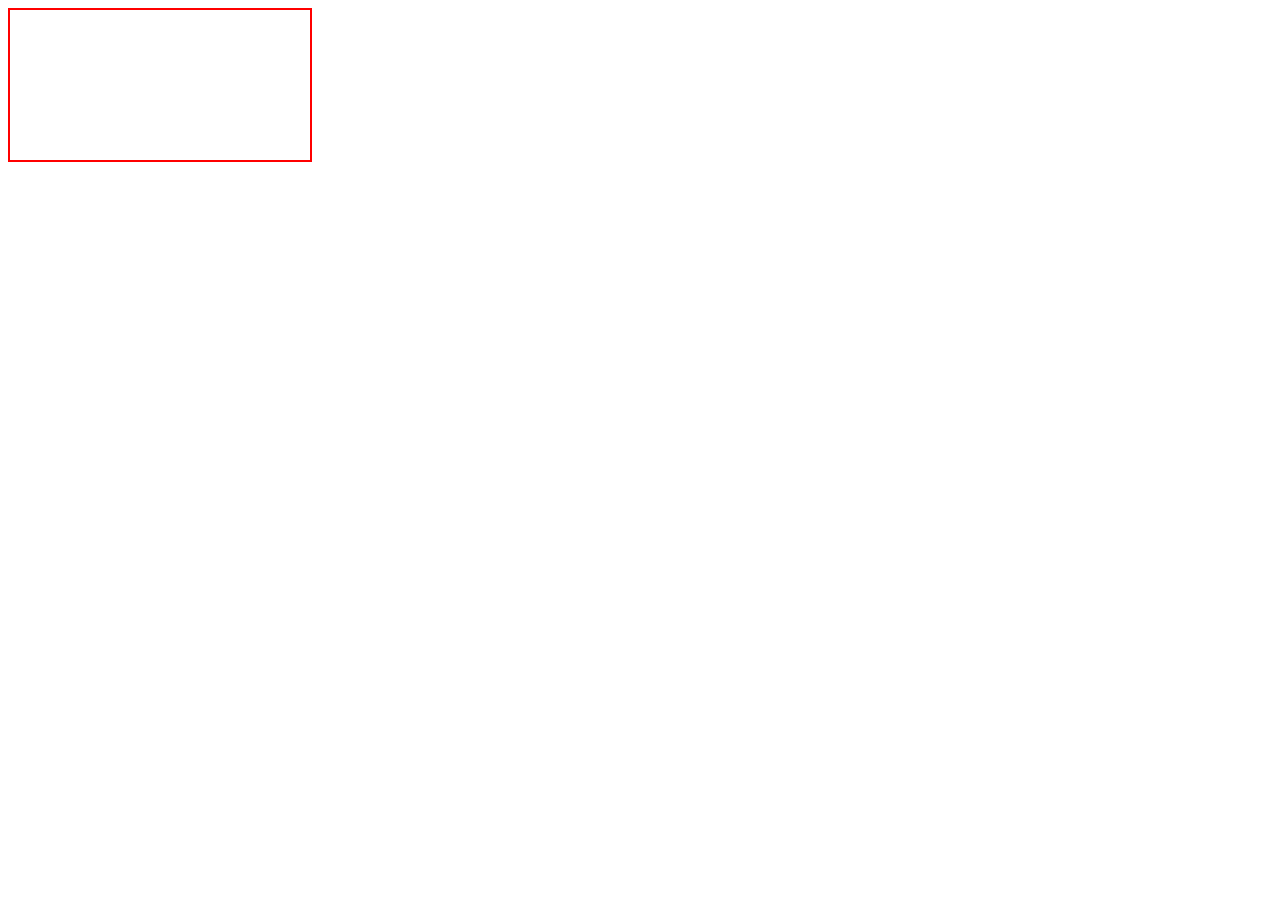
==== apiface.html @ 43fe0264 "Primeros avances" ====
<!DOCTYPE html>
<html lang="en">
<head>
    <meta charset="UTF-8">
    <meta name="viewport" content="width=device-width, initial-scale=1.0">
    <title>Reconocimiento Facial</title>
    <link rel="stylesheet" href="style.css">
    <script src="face-api.js-master/dist/face-api.min.js"></script>
    
</head>
<body>
    <div>
        <video id="video" autoplay muted playsinline></video>
        <canvas id="canvas"></canvas>
    </div>
    <script src="js/magia.js"></script>
</body>
</html>
---- style.css ----
#video{
    position: absolute;
    z-index: 1;
}
#canvas{
    position: relative;
    z-index: 2;
    border: 2px solid red;
}
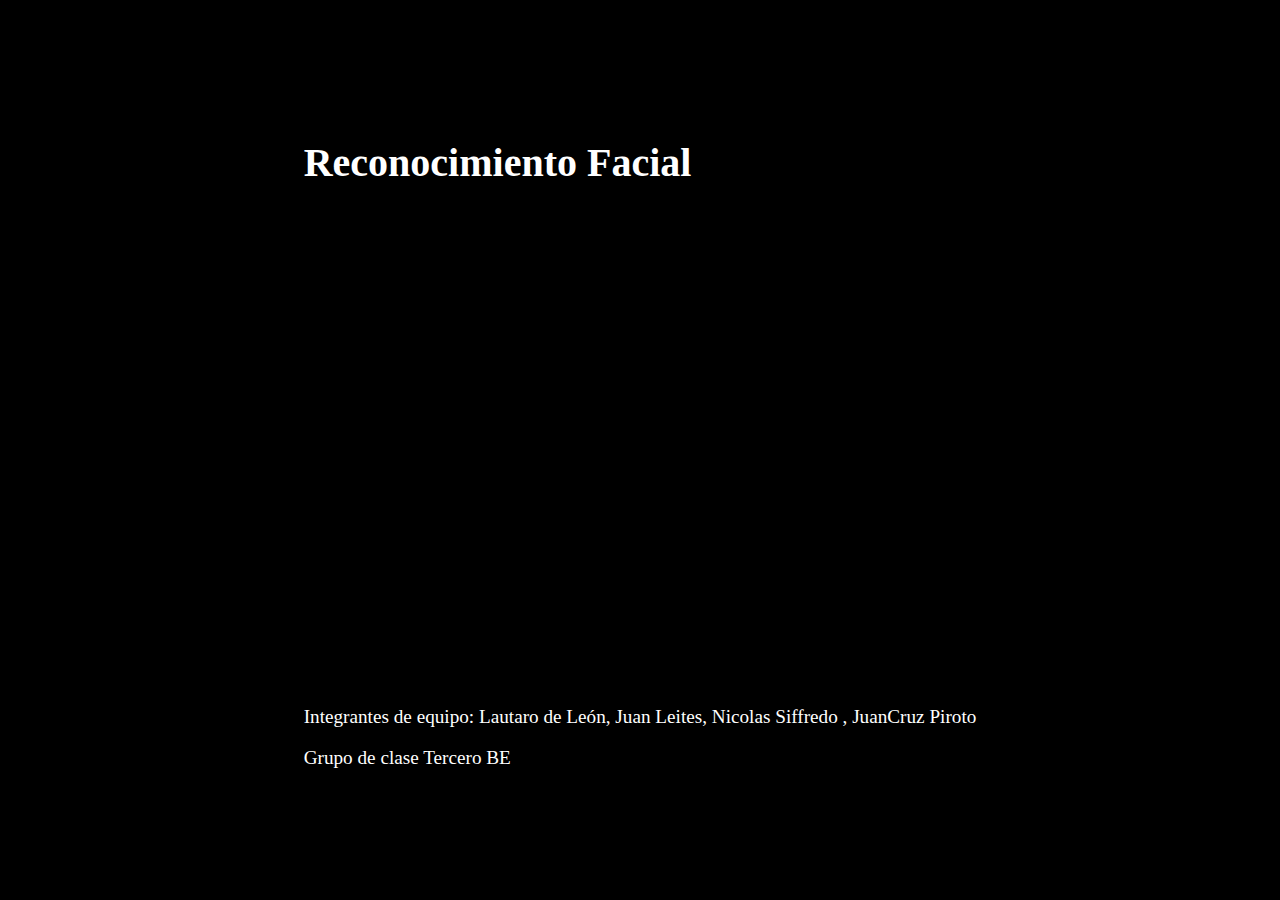
==== commit 659b9051: "cambios al css" ====
--- a/apiface.html
+++ b/apiface.html
@@ -1,18 +1,26 @@
+
 <!DOCTYPE html>
-<html lang="en">
+<html lang="es">
 <head>
     <meta charset="UTF-8">
     <meta name="viewport" content="width=device-width, initial-scale=1.0">
     <title>Reconocimiento Facial</title>
     <link rel="stylesheet" href="style.css">
     <script src="face-api.js-master/dist/face-api.min.js"></script>
-    
 </head>
 <body>
-    <div>
-        <video id="video" autoplay muted playsinline></video>
-        <canvas id="canvas"></canvas>
+    <div class="container">
+        <h1>Reconocimiento Facial</h1>
+        <div class="video-container">
+            <video id="video" autoplay muted playsinline></video>
+            <canvas id="canvas"></canvas>
+        </div>
+        <div class="footer">
+            <p>Integrantes de equipo: Lautaro de León, Juan Leites, Nicolas Siffredo , JuanCruz Piroto
+                <br>
+            </p> Grupo de clase Tercero BE</p>
+        </div>
     </div>
     <script src="js/magia.js"></script>
 </body>
-</html>+</html>
--- a/style.css
+++ b/style.css
@@ -1,9 +1,70 @@
-#video{
+body {
+    background-color: black;
+    color: white;
+    display: flex;
+    flex-direction: column;
+    align-items: center;
+    justify-content: center;
+    height: 100vh;
+    margin: 0;
+}
+
+h1 {
+    display: center;
+    margin-bottom: 20px;
+    font-size: 2.5em;
+    align-items: center;
+    justify-content: center;
+}
+
+.video-container {
+    position: relative;
+    display: flex;
+    align-items: center;
+    justify-content: center;
+}
+
+#video {
     position: absolute;
     z-index: 1;
+    width: 640px; /* Ajusten el ancho según sea necesario */
+    height: 480px; /* la altura  */
+    border-radius: 10px; /* Bordes redondeados */
 }
-#canvas{
+
+#canvas {
     position: relative;
     z-index: 2;
-    border: 2px solid red;
-}+    width: 640px; /* Debe coincidir con el tamaño de video */
+    height: 480px; /* Debe coincidir con el tamaño de video */
+    border-radius: 10px; /* Bordes redondeados */
+    animation: rgb-effect 2s infinite alternate; /* Efecto RGB */
+}
+p{
+display:center;
+    align-items: center;
+    justify-content: center;
+}
+.footer {
+    margin-top: 20px;
+    font-size: 1.2em;
+}
+
+/* Efecto RGB en el borde */
+@keyframes rgb-effect {
+    0% {
+        border: 2px solid red;
+    }
+    25% {
+        border: 2px solid green;
+    }
+    50% {
+        border: 2px solid blue;
+    }
+    75% {
+        border: 2px solid yellow;
+    }
+    100% {
+        border: 2px solid purple;
+    }
+}
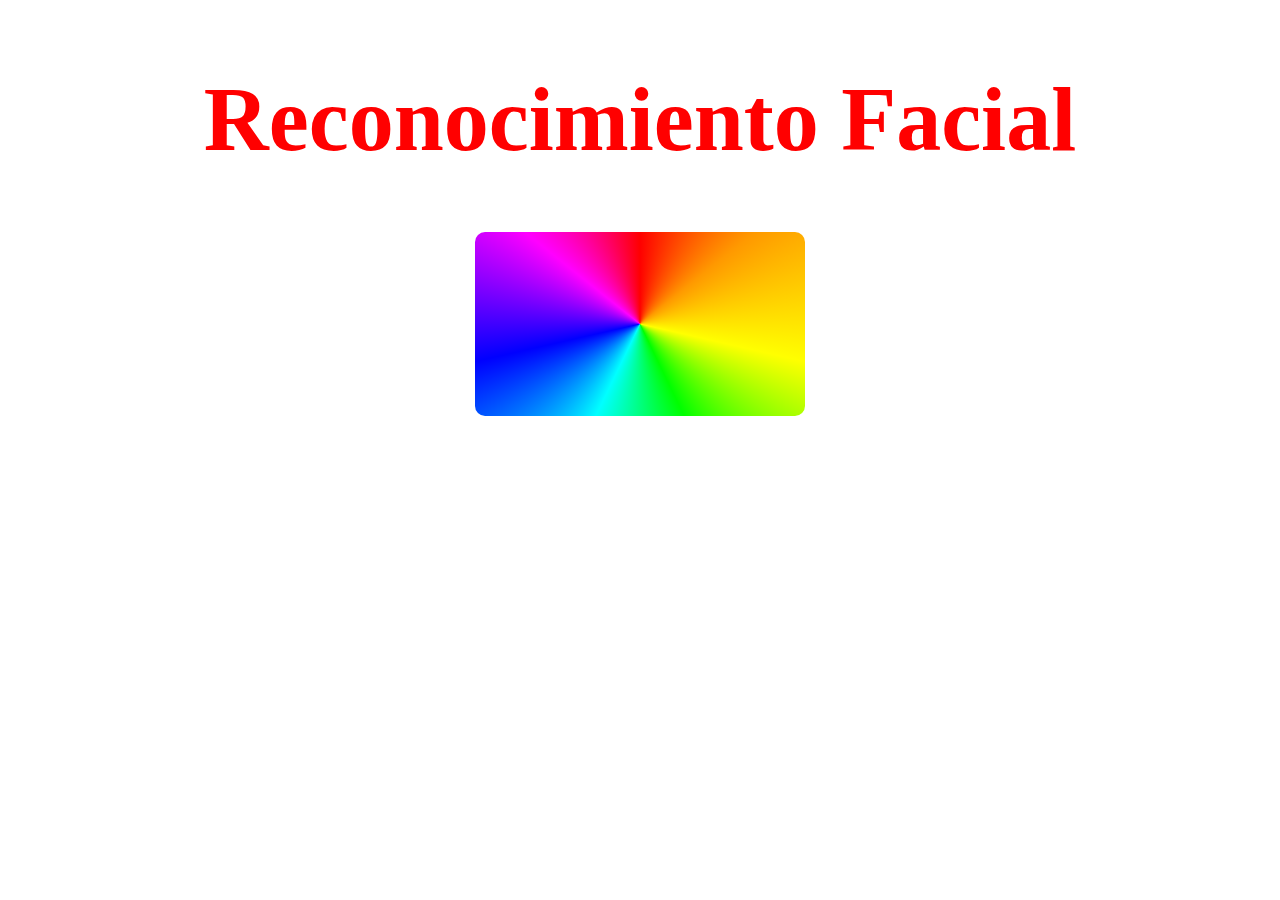
==== commit 80ed4694: "primeros pasos" ====
--- a/apiface.html
+++ b/apiface.html
@@ -1,26 +1,19 @@
-
 <!DOCTYPE html>
-<html lang="es">
+<html lang="en">
 <head>
     <meta charset="UTF-8">
     <meta name="viewport" content="width=device-width, initial-scale=1.0">
     <title>Reconocimiento Facial</title>
     <link rel="stylesheet" href="style.css">
     <script src="face-api.js-master/dist/face-api.min.js"></script>
+    
 </head>
 <body>
-    <div class="container">
-        <h1>Reconocimiento Facial</h1>
-        <div class="video-container">
-            <video id="video" autoplay muted playsinline></video>
-            <canvas id="canvas"></canvas>
-        </div>
-        <div class="footer">
-            <p>Integrantes de equipo: Lautaro de León, Juan Leites, Nicolas Siffredo , JuanCruz Piroto
-                <br>
-            </p> Grupo de clase Tercero BE</p>
-        </div>
+    <h1>Reconocimiento Facial</h1>
+    <div class="contenedordecamara">
+        <video style="display: none;" id="video" autoplay muted playsinline></video>
+        <canvas id="canvas"></canvas>
     </div>
     <script src="js/magia.js"></script>
 </body>
-</html>
+</html>--- a/style.css
+++ b/style.css
@@ -1,70 +1,43 @@
-body {
-    background-color: black;
-    color: white;
+#video{
+    position: absolute;
+    z-index: 1;
+}
+#canvas{
+    position: relative;
+    z-index: 2;
+}
+h1{
+    color:red;
+    font-size: 90px;
+}
+.contenedordecamara{
+    background: conic-gradient(
+        from 0deg,
+        #ff0000,
+        #ff9900,
+        #ffff00,
+        #00ff00,
+        #00ffff,
+        #0000ff,
+        #ff00ff,
+        #ff0000
+    );
+    animation: spin 5s linear infinite;
+padding: 15px;
+border-radius: 10px;
+
+}
+body{
     display: flex;
     flex-direction: column;
     align-items: center;
-    justify-content: center;
-    height: 100vh;
-    margin: 0;
 }
 
-h1 {
-    display: center;
-    margin-bottom: 20px;
-    font-size: 2.5em;
-    align-items: center;
-    justify-content: center;
-}
-
-.video-container {
-    position: relative;
-    display: flex;
-    align-items: center;
-    justify-content: center;
-}
-
-#video {
-    position: absolute;
-    z-index: 1;
-    width: 640px; /* Ajusten el ancho según sea necesario */
-    height: 480px; /* la altura  */
-    border-radius: 10px; /* Bordes redondeados */
-}
-
-#canvas {
-    position: relative;
-    z-index: 2;
-    width: 640px; /* Debe coincidir con el tamaño de video */
-    height: 480px; /* Debe coincidir con el tamaño de video */
-    border-radius: 10px; /* Bordes redondeados */
-    animation: rgb-effect 2s infinite alternate; /* Efecto RGB */
-}
-p{
-display:center;
-    align-items: center;
-    justify-content: center;
-}
-.footer {
-    margin-top: 20px;
-    font-size: 1.2em;
-}
-
-/* Efecto RGB en el borde */
-@keyframes rgb-effect {
-    0% {
-        border: 2px solid red;
+@keyframes spin {
+    from {
+        transform: rotate(0deg);
     }
-    25% {
-        border: 2px solid green;
-    }
-    50% {
-        border: 2px solid blue;
-    }
-    75% {
-        border: 2px solid yellow;
-    }
-    100% {
-        border: 2px solid purple;
+    to {
+        transform: rotate(360deg);
     }
 }
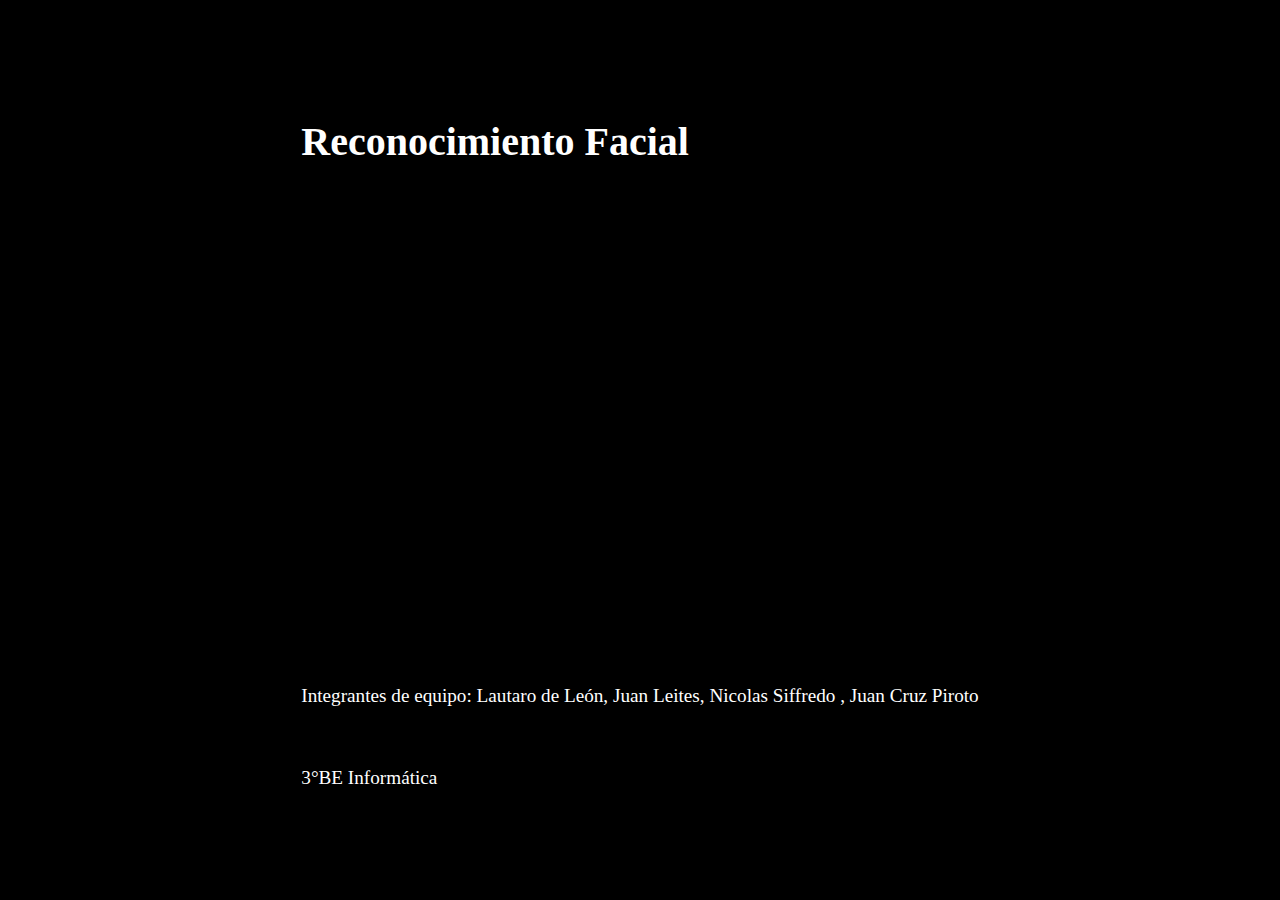
==== commit fdaea87c: "Merge branch 'main' of https://github.com/LauDL123/Reconocimiento_Facial" ====
--- a/apiface.html
+++ b/apiface.html
@@ -1,19 +1,26 @@
+
 <!DOCTYPE html>
-<html lang="en">
+<html lang="es">
 <head>
     <meta charset="UTF-8">
     <meta name="viewport" content="width=device-width, initial-scale=1.0">
     <title>Reconocimiento Facial</title>
     <link rel="stylesheet" href="style.css">
     <script src="face-api.js-master/dist/face-api.min.js"></script>
-    
 </head>
 <body>
-    <h1>Reconocimiento Facial</h1>
-    <div class="contenedordecamara">
-        <video style="display: none;" id="video" autoplay muted playsinline></video>
-        <canvas id="canvas"></canvas>
+    <div class="container">
+        <h1>Reconocimiento Facial</h1>
+        <div class="video-container">
+            <video style="display: none;"  id="video" autoplay muted playsinline></video>
+            <canvas id="canvas"></canvas>
+        </div>
+        <div class="footer">
+            <p>Integrantes de equipo: Lautaro de León, Juan Leites, Nicolas Siffredo , Juan Cruz Piroto </p>
+                <br>
+            <p>3°BE Informática</p>
+        </div>
     </div>
     <script src="js/magia.js"></script>
 </body>
-</html>+</html>
--- a/style.css
+++ b/style.css
@@ -1,43 +1,70 @@
-#video{
-    position: absolute;
-    z-index: 1;
-}
-#canvas{
-    position: relative;
-    z-index: 2;
-}
-h1{
-    color:red;
-    font-size: 90px;
-}
-.contenedordecamara{
-    background: conic-gradient(
-        from 0deg,
-        #ff0000,
-        #ff9900,
-        #ffff00,
-        #00ff00,
-        #00ffff,
-        #0000ff,
-        #ff00ff,
-        #ff0000
-    );
-    animation: spin 5s linear infinite;
-padding: 15px;
-border-radius: 10px;
-
-}
-body{
+body {
+    background-color: black;
+    color: white;
     display: flex;
     flex-direction: column;
     align-items: center;
+    justify-content: center;
+    height: 100vh;
+    margin: 0;
 }
 
-@keyframes spin {
-    from {
-        transform: rotate(0deg);
+h1 {
+    display: center;
+    margin-bottom: 20px;
+    font-size: 2.5em;
+    align-items: center;
+    justify-content: center;
+}
+
+.video-container {
+    position: relative;
+    display: flex;
+    align-items: center;
+    justify-content: center;
+}
+
+#video {
+    position: absolute;
+    z-index: 1;
+    width: 640px; /* Ajusten el ancho según sea necesario */
+    height: 480px; /* la altura  */
+    border-radius: 10px; /* Bordes redondeados */
+}
+
+#canvas {
+    position: relative;
+    z-index: 2;
+    width: 640px; /* Debe coincidir con el tamaño de video */
+    height: 480px; /* Debe coincidir con el tamaño de video */
+    border-radius: 10px; /* Bordes redondeados */
+    animation: rgb-effect 2s infinite alternate; /* Efecto RGB */
+}
+p{
+display:center;
+    align-items: center;
+    justify-content: center;
+}
+.footer {
+    margin-top: 20px;
+    font-size: 1.2em;
+}
+
+/* Efecto RGB en el borde */
+@keyframes rgb-effect {
+    0% {
+        border: 2px solid red;
     }
-    to {
-        transform: rotate(360deg);
+    25% {
+        border: 2px solid green;
+    }
+    50% {
+        border: 2px solid blue;
+    }
+    75% {
+        border: 2px solid yellow;
+    }
+    100% {
+        border: 2px solid purple;
     }
 }
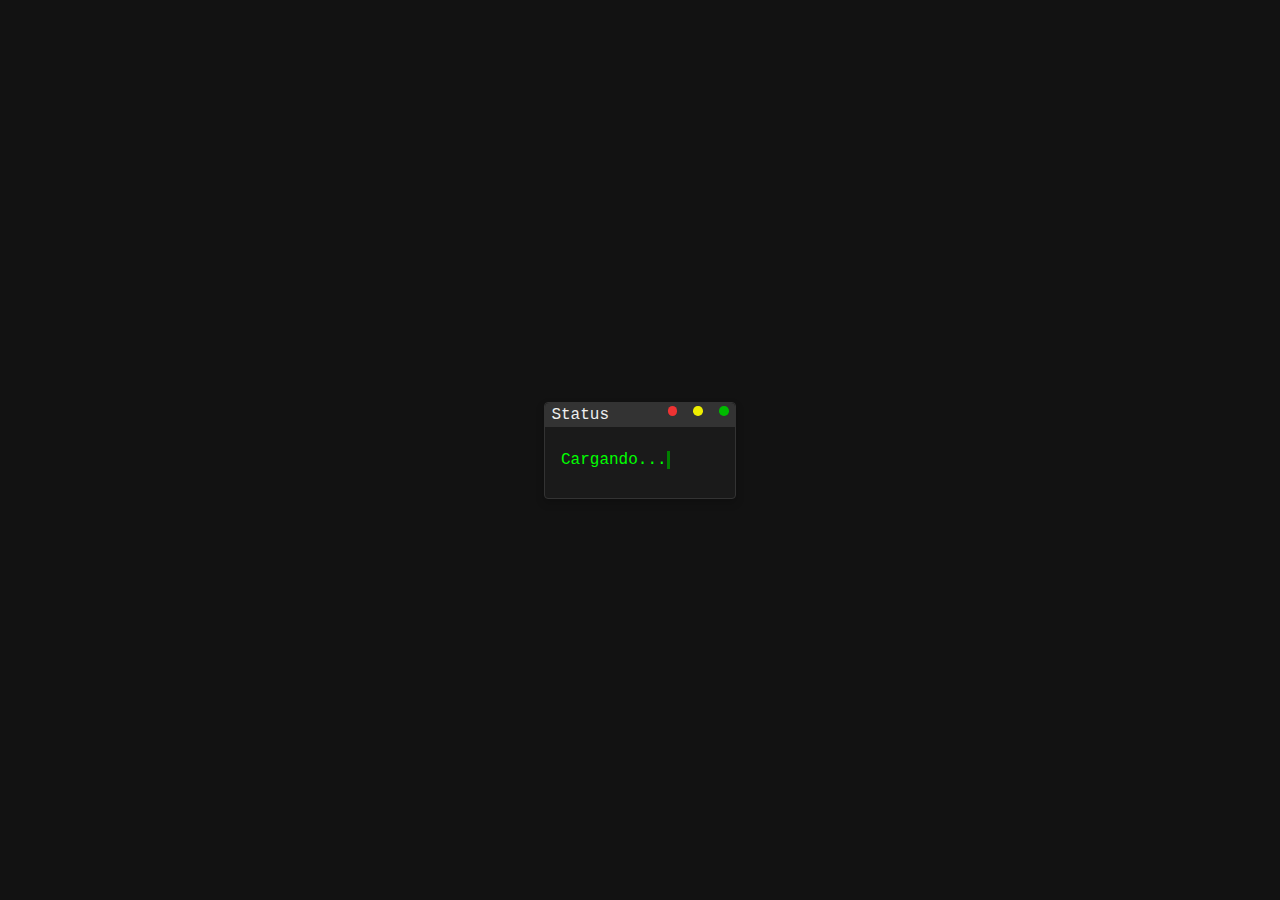
==== commit 2a305828: "Prebas" ====
--- a/apiface.html
+++ b/apiface.html
@@ -1,26 +1,41 @@
-
 <!DOCTYPE html>
 <html lang="es">
+
 <head>
     <meta charset="UTF-8">
     <meta name="viewport" content="width=device-width, initial-scale=1.0">
     <title>Reconocimiento Facial</title>
     <link rel="stylesheet" href="style.css">
-    <script src="face-api.js-master/dist/face-api.min.js"></script>
 </head>
+
 <body>
-    <div class="container">
+    <div class="terminal-loader">
+        <div class="terminal-header">
+            <div class="terminal-title">Status</div>
+            <div class="terminal-controls">
+                <div class="control close"></div>
+                <div class="control minimize"></div>
+                <div class="control maximize"></div>
+            </div>
+        </div>
+        <div class="text">Cargando...</div>
+    </div>
+
+    <div class="contenedor"  style="display: none;">
         <h1>Reconocimiento Facial</h1>
-        <div class="video-container">
-            <video style="display: none;"  id="video" autoplay muted playsinline></video>
-            <canvas id="canvas"></canvas>
+        <div class="contenedodevideo">
+            <div class="bordedegradiente">
+                <video  id="video" autoplay muted playsinline></video>
+                <canvas id="canvas"></canvas>
+            </div>
         </div>
         <div class="footer">
-            <p>Integrantes de equipo: Lautaro de León, Juan Leites, Nicolas Siffredo , Juan Cruz Piroto </p>
-                <br>
+            <p>Integrantes de equipo: Lautaro de León, Juan Leites, Nicolas Siffredo, Juan Cruz Piroto</p>
+            <br>
             <p>3°BE Informática</p>
         </div>
     </div>
     <script src="js/magia.js"></script>
 </body>
-</html>
+
+</html>--- a/style.css
+++ b/style.css
@@ -1,70 +1,466 @@
 body {
-    background-color: black;
-    color: white;
     display: flex;
-    flex-direction: column;
+    justify-content: center;
     align-items: center;
-    justify-content: center;
-    height: 100vh;
+    min-height: 100vh;
     margin: 0;
+    background-color: #121212;
+    color: #fff;
+    font-family: Arial, sans-serif;
+}
+
+@font-face {
+    font-family: 'fuente';
+    src: url('fuente.ttf') format('truetype');
 }
 
 h1 {
-    display: center;
+    font-size: 5em;
     margin-bottom: 20px;
-    font-size: 2.5em;
-    align-items: center;
-    justify-content: center;
-}
-
-.video-container {
+    font-family: 'fuente';
+}
+
+.contenedor {
+    text-align: center;
+    padding: 20px;
+}
+
+.contenedodevideo {
     position: relative;
     display: flex;
     align-items: center;
     justify-content: center;
-}
-
-#video {
+    min-height: 80vh;
+    width: 100%;
+}
+
+video {
+    height: 100%;
+    border-radius: 25px;
+    width: 100%;
+    object-fit: cover;
+}
+
+canvas {
     position: absolute;
-    z-index: 1;
-    width: 640px; /* Ajusten el ancho según sea necesario */
-    height: 480px; /* la altura  */
-    border-radius: 10px; /* Bordes redondeados */
-}
-
-#canvas {
-    position: relative;
-    z-index: 2;
-    width: 640px; /* Debe coincidir con el tamaño de video */
-    height: 480px; /* Debe coincidir con el tamaño de video */
-    border-radius: 10px; /* Bordes redondeados */
-    animation: rgb-effect 2s infinite alternate; /* Efecto RGB */
-}
-p{
-display:center;
-    align-items: center;
-    justify-content: center;
-}
+    top: 0;
+    left: 0;
+    height: 100%;
+    width: 100%;
+    pointer-events: none;
+}
+
+.bordedegradiente {
+    position: absolute;
+    padding: 20px;
+    border-radius: 25px;
+    background: conic-gradient(red, orange, yellow, green, cyan, blue, violet);
+    animation: colorChange 15s linear infinite;
+    z-index: -1;
+}
+
+
 .footer {
     margin-top: 20px;
-    font-size: 1.2em;
-}
-
-/* Efecto RGB en el borde */
-@keyframes rgb-effect {
+    font-size: 0.9em;
+}
+
+@keyframes colorChange {
     0% {
-        border: 2px solid red;
+        background: conic-gradient(red, orange, yellow, green, cyan, blue, violet);
+    }
+    1% {
+        background: conic-gradient(orange, yellow, green, cyan, blue, violet, red);
+    }
+    2% {
+        background: conic-gradient(yellow, green, cyan, blue, violet, red, orange);
+    }
+    3% {
+        background: conic-gradient(green, cyan, blue, violet, red, orange, yellow);
+    }
+    4% {
+        background: conic-gradient(cyan, blue, violet, red, orange, yellow, green);
+    }
+    5% {
+        background: conic-gradient(blue, violet, red, orange, yellow, green, cyan);
+    }
+    6% {
+        background: conic-gradient(violet, red, orange, yellow, green, cyan, blue);
+    }
+    7% {
+        background: conic-gradient(red, orange, yellow, green, cyan, blue, violet);
+    }
+    8% {
+        background: conic-gradient(orange, yellow, green, cyan, blue, violet, red);
+    }
+    9% {
+        background: conic-gradient(yellow, green, cyan, blue, violet, red, orange);
+    }
+    10% {
+        background: conic-gradient(green, cyan, blue, violet, red, orange, yellow);
+    }
+    11% {
+        background: conic-gradient(cyan, blue, violet, red, orange, yellow, green);
+    }
+    12% {
+        background: conic-gradient(blue, violet, red, orange, yellow, green, cyan);
+    }
+    13% {
+        background: conic-gradient(violet, red, orange, yellow, green, cyan, blue);
+    }
+    14% {
+        background: conic-gradient(red, orange, yellow, green, cyan, blue, violet);
+    }
+    15% {
+        background: conic-gradient(orange, yellow, green, cyan, blue, violet, red);
+    }
+    16% {
+        background: conic-gradient(yellow, green, cyan, blue, violet, red, orange);
+    }
+    17% {
+        background: conic-gradient(green, cyan, blue, violet, red, orange, yellow);
+    }
+    18% {
+        background: conic-gradient(cyan, blue, violet, red, orange, yellow, green);
+    }
+    19% {
+        background: conic-gradient(blue, violet, red, orange, yellow, green, cyan);
+    }
+    20% {
+        background: conic-gradient(violet, red, orange, yellow, green, cyan, blue);
+    }
+    21% {
+        background: conic-gradient(red, orange, yellow, green, cyan, blue, violet);
+    }
+    22% {
+        background: conic-gradient(orange, yellow, green, cyan, blue, violet, red);
+    }
+    23% {
+        background: conic-gradient(yellow, green, cyan, blue, violet, red, orange);
+    }
+    24% {
+        background: conic-gradient(green, cyan, blue, violet, red, orange, yellow);
     }
     25% {
-        border: 2px solid green;
+        background: conic-gradient(cyan, blue, violet, red, orange, yellow, green);
+    }
+    26% {
+        background: conic-gradient(blue, violet, red, orange, yellow, green, cyan);
+    }
+    27% {
+        background: conic-gradient(violet, red, orange, yellow, green, cyan, blue);
+    }
+    28% {
+        background: conic-gradient(red, orange, yellow, green, cyan, blue, violet);
+    }
+    29% {
+        background: conic-gradient(orange, yellow, green, cyan, blue, violet, red);
+    }
+    30% {
+        background: conic-gradient(yellow, green, cyan, blue, violet, red, orange);
+    }
+    31% {
+        background: conic-gradient(green, cyan, blue, violet, red, orange, yellow);
+    }
+    32% {
+        background: conic-gradient(cyan, blue, violet, red, orange, yellow, green);
+    }
+    33% {
+        background: conic-gradient(blue, violet, red, orange, yellow, green, cyan);
+    }
+    34% {
+        background: conic-gradient(violet, red, orange, yellow, green, cyan, blue);
+    }
+    35% {
+        background: conic-gradient(red, orange, yellow, green, cyan, blue, violet);
+    }
+    36% {
+        background: conic-gradient(orange, yellow, green, cyan, blue, violet, red);
+    }
+    37% {
+        background: conic-gradient(yellow, green, cyan, blue, violet, red, orange);
+    }
+    38% {
+        background: conic-gradient(green, cyan, blue, violet, red, orange, yellow);
+    }
+    39% {
+        background: conic-gradient(cyan, blue, violet, red, orange, yellow, green);
+    }
+    40% {
+        background: conic-gradient(blue, violet, red, orange, yellow, green, cyan);
+    }
+    41% {
+        background: conic-gradient(violet, red, orange, yellow, green, cyan, blue);
+    }
+    42% {
+        background: conic-gradient(red, orange, yellow, green, cyan, blue, violet);
+    }
+    43% {
+        background: conic-gradient(orange, yellow, green, cyan, blue, violet, red);
+    }
+    44% {
+        background: conic-gradient(yellow, green, cyan, blue, violet, red, orange);
+    }
+    45% {
+        background: conic-gradient(green, cyan, blue, violet, red, orange, yellow);
+    }
+    46% {
+        background: conic-gradient(cyan, blue, violet, red, orange, yellow, green);
+    }
+    47% {
+        background: conic-gradient(blue, violet, red, orange, yellow, green, cyan);
+    }
+    48% {
+        background: conic-gradient(violet, red, orange, yellow, green, cyan, blue);
+    }
+    49% {
+        background: conic-gradient(red, orange, yellow, green, cyan, blue, violet);
     }
     50% {
-        border: 2px solid blue;
+        background: conic-gradient(orange, yellow, green, cyan, blue, violet, red);
+    }
+    51% {
+        background: conic-gradient(yellow, green, cyan, blue, violet, red, orange);
+    }
+    52% {
+        background: conic-gradient(green, cyan, blue, violet, red, orange, yellow);
+    }
+    53% {
+        background: conic-gradient(cyan, blue, violet, red, orange, yellow, green);
+    }
+    54% {
+        background: conic-gradient(blue, violet, red, orange, yellow, green, cyan);
+    }
+    55% {
+        background: conic-gradient(violet, red, orange, yellow, green, cyan, blue);
+    }
+    56% {
+        background: conic-gradient(red, orange, yellow, green, cyan, blue, violet);
+    }
+    57% {
+        background: conic-gradient(orange, yellow, green, cyan, blue, violet, red);
+    }
+    58% {
+        background: conic-gradient(yellow, green, cyan, blue, violet, red, orange);
+    }
+    59% {
+        background: conic-gradient(green, cyan, blue, violet, red, orange, yellow);
+    }
+    60% {
+        background: conic-gradient(cyan, blue, violet, red, orange, yellow, green);
+    }
+    61% {
+        background: conic-gradient(blue, violet, red, orange, yellow, green, cyan);
+    }
+    62% {
+        background: conic-gradient(violet, red, orange, yellow, green, cyan, blue);
+    }
+    63% {
+        background: conic-gradient(red, orange, yellow, green, cyan, blue, violet);
+    }
+    64% {
+        background: conic-gradient(orange, yellow, green, cyan, blue, violet, red);
+    }
+    65% {
+        background: conic-gradient(yellow, green, cyan, blue, violet, red, orange);
+    }
+    66% {
+        background: conic-gradient(green, cyan, blue, violet, red, orange, yellow);
+    }
+    67% {
+        background: conic-gradient(cyan, blue, violet, red, orange, yellow, green);
+    }
+    68% {
+        background: conic-gradient(blue, violet, red, orange, yellow, green, cyan);
+    }
+    69% {
+        background: conic-gradient(violet, red, orange, yellow, green, cyan, blue);
+    }
+    70% {
+        background: conic-gradient(red, orange, yellow, green, cyan, blue, violet);
+    }
+    71% {
+        background: conic-gradient(orange, yellow, green, cyan, blue, violet, red);
+    }
+    72% {
+        background: conic-gradient(yellow, green, cyan, blue, violet, red, orange);
+    }
+    73% {
+        background: conic-gradient(green, cyan, blue, violet, red, orange, yellow);
+    }
+    74% {
+        background: conic-gradient(cyan, blue, violet, red, orange, yellow, green);
     }
     75% {
-        border: 2px solid yellow;
+        background: conic-gradient(blue, violet, red, orange, yellow, green, cyan);
+    }
+    76% {
+        background: conic-gradient(violet, red, orange, yellow, green, cyan, blue);
+    }
+    77% {
+        background: conic-gradient(red, orange, yellow, green, cyan, blue, violet);
+    }
+    78% {
+        background: conic-gradient(orange, yellow, green, cyan, blue, violet, red);
+    }
+    79% {
+        background: conic-gradient(yellow, green, cyan, blue, violet, red, orange);
+    }
+    80% {
+        background: conic-gradient(green, cyan, blue, violet, red, orange, yellow);
+    }
+    81% {
+        background: conic-gradient(cyan, blue, violet, red, orange, yellow, green);
+    }
+    82% {
+        background: conic-gradient(blue, violet, red, orange, yellow, green, cyan);
+    }
+    83% {
+        background: conic-gradient(violet, red, orange, yellow, green, cyan, blue);
+    }
+    84% {
+        background: conic-gradient(red, orange, yellow, green, cyan, blue, violet);
+    }
+    85% {
+        background: conic-gradient(orange, yellow, green, cyan, blue, violet, red);
+    }
+    86% {
+        background: conic-gradient(yellow, green, cyan, blue, violet, red, orange);
+    }
+    87% {
+        background: conic-gradient(green, cyan, blue, violet, red, orange, yellow);
+    }
+    88% {
+        background: conic-gradient(cyan, blue, violet, red, orange, yellow, green);
+    }
+    89% {
+        background: conic-gradient(blue, violet, red, orange, yellow, green, cyan);
+    }
+    90% {
+        background: conic-gradient(violet, red, orange, yellow, green, cyan, blue);
+    }
+    91% {
+        background: conic-gradient(red, orange, yellow, green, cyan, blue, violet);
+    }
+    92% {
+        background: conic-gradient(orange, yellow, green, cyan, blue, violet, red);
+    }
+    93% {
+        background: conic-gradient(yellow, green, cyan, blue, violet, red, orange);
+    }
+    94% {
+        background: conic-gradient(green, cyan, blue, violet, red, orange, yellow);
+    }
+    95% {
+        background: conic-gradient(cyan, blue, violet, red, orange, yellow, green);
+    }
+    96% {
+        background: conic-gradient(blue, violet, red, orange, yellow, green, cyan);
+    }
+    97% {
+        background: conic-gradient(violet, red, orange, yellow, green, cyan, blue);
+    }
+    98% {
+        background: conic-gradient(red, orange, yellow, green, cyan, blue, violet);
+    }
+    99% {
+        background: conic-gradient(orange, yellow, green, cyan, blue, violet, red);
     }
     100% {
-        border: 2px solid purple;
-    }
-}
+        background: conic-gradient(yellow, green, cyan, blue, violet, red, orange);
+    }
+}
+
+/**/
+/* From Uiverse.io by jeremyssocial */ 
+@keyframes blinkCursor {
+    50% {
+      border-right-color: transparent;
+    }
+  }
+  
+  @keyframes typeAndDelete {
+    0%,
+    10% {
+      width: 0;
+    }
+    45%,
+    55% {
+      width: 6.2em;
+    } /* adjust width based on content */
+    90%,
+    100% {
+      width: 0;
+    }
+  }
+  
+  .terminal-loader {
+    border: 0.1em solid #333;
+    background-color: #1a1a1a;
+    color: #0f0;
+    font-family: "Courier New", Courier, monospace;
+    font-size: 1em;
+    padding: 1.5em 1em;
+    width: 12em;
+    margin: 100px auto;
+    box-shadow: 0 4px 8px rgba(0, 0, 0, 0.2);
+    border-radius: 4px;
+    position: relative;
+    overflow: hidden;
+    box-sizing: border-box;
+  }
+  
+  .terminal-header {
+    position: absolute;
+    top: 0;
+    left: 0;
+    right: 0;
+    height: 1.5em;
+    background-color: #333;
+    border-top-left-radius: 4px;
+    border-top-right-radius: 4px;
+    padding: 0 0.4em;
+    box-sizing: border-box;
+  }
+  
+  .terminal-controls {
+    float: right;
+  }
+  
+  .control {
+    display: inline-block;
+    width: 0.6em;
+    height: 0.6em;
+    margin-left: 0.4em;
+    border-radius: 50%;
+    background-color: #777;
+  }
+  
+  .control.close {
+    background-color: #e33;
+  }
+  
+  .control.minimize {
+    background-color: #ee0;
+  }
+  
+  .control.maximize {
+    background-color: #0b0;
+  }
+  
+  .terminal-title {
+    float: left;
+    line-height: 1.5em;
+    color: #eee;
+  }
+  
+  .text {
+    display: inline-block;
+    white-space: nowrap;
+    overflow: hidden;
+    border-right: 0.2em solid green; /* Cursor */
+    animation: typeAndDelete 4s steps(11) infinite,
+      blinkCursor 0.5s step-end infinite alternate;
+    margin-top: 1.5em;
+  }
+  